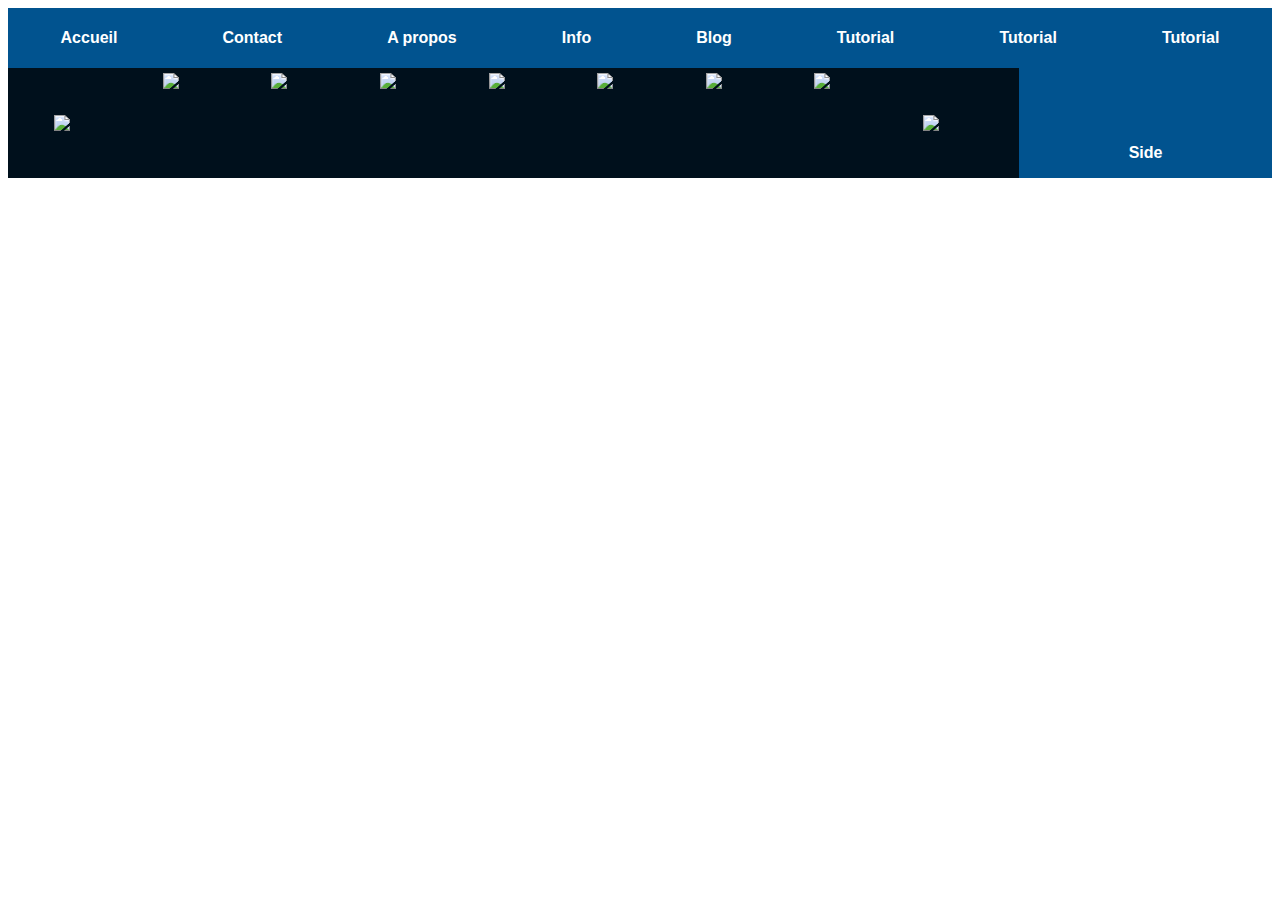
==== mosaic.html @ 42eebc5f "vers des fichiers examples live" ====
<!DOCTYPE html>
<html>
<head>
	<!DOCTYPE html>
	<html>
	<head>
		<meta charset="utf-8" />
		<link rel="stylesheet" href="mosaic.css" />
	</head>   
	<body>
		<div class="menu">
			<a href="#">Accueil</a>
			<a href="#">Contact</a>
			<a href="#">A propos</a>
			<a href="#">Info</a>
			<a href="#">Blog</a>
			<a href="#">Tutorial</a>
			<a href="#">Tutorial</a>
			<a href="#">Tutorial</a>


		</div>
		<content>
			<div class=side>
				<p>Side</p>
				
			</div>
			<div class=mosaic>
				<img class="item" src="http://placehold.it/150x150/e57f00"/>
				<img class="item" src="http://placehold.it/300x150"/>
				<img class="item" src="http://placehold.it/150x150"/>
				<img class="item" src="http://placehold.it/150x150"/>
				<img class="item" src="http://placehold.it/150x150"/>
				<img class="item" src="http://placehold.it/300x150"/>
				<img class="item" src="http://placehold.it/150x150"/>
				<img class="item" src="http://placehold.it/150x150"/>
				<img class="item" src="http://placehold.it/300x150"/>
				
				
			</div>

		</content>

	</body>
	</html>
---- mosaic.css ----
body{
	font-family: Ubuntu, sans-serif;
}
.menu {
	background-color: #01538f ;
	height: 60px;
	display: flex;
	align-items: center;
	align-content: center;
	justify-content: space-around;
	/*justify-content: flex-end;*/
	flex-wrap: wrap;
}
@media (max-width: 500px){
	.menu{
		flex-direction: column;
		height: auto;
	}
}
a{
	color: white;
	text-decoration:none ;
	
	font-weight: bold;
}
content{
	display:flex;
	height: 100%
	width:100%;
}
.side{
	width: 20%;
	background-color:#01538f;
	color: white;
	font-weight: bold;
	order:2;

	
}
p{
	display: flex;
	justify-content: center;
	padding-top: 60px;

}
.mosaic{
	width:80%;
	display :flex;

	flex-wrap: wrap;
	justify-content: space-around;
	background-color:#00101C;
}
.item:nth-child(2){
	
	align-self: center;
}

.item:nth-child(1){
	order:1;
	width: 50px;
	align-self: center;	
}

img{
	margin:5px;
}
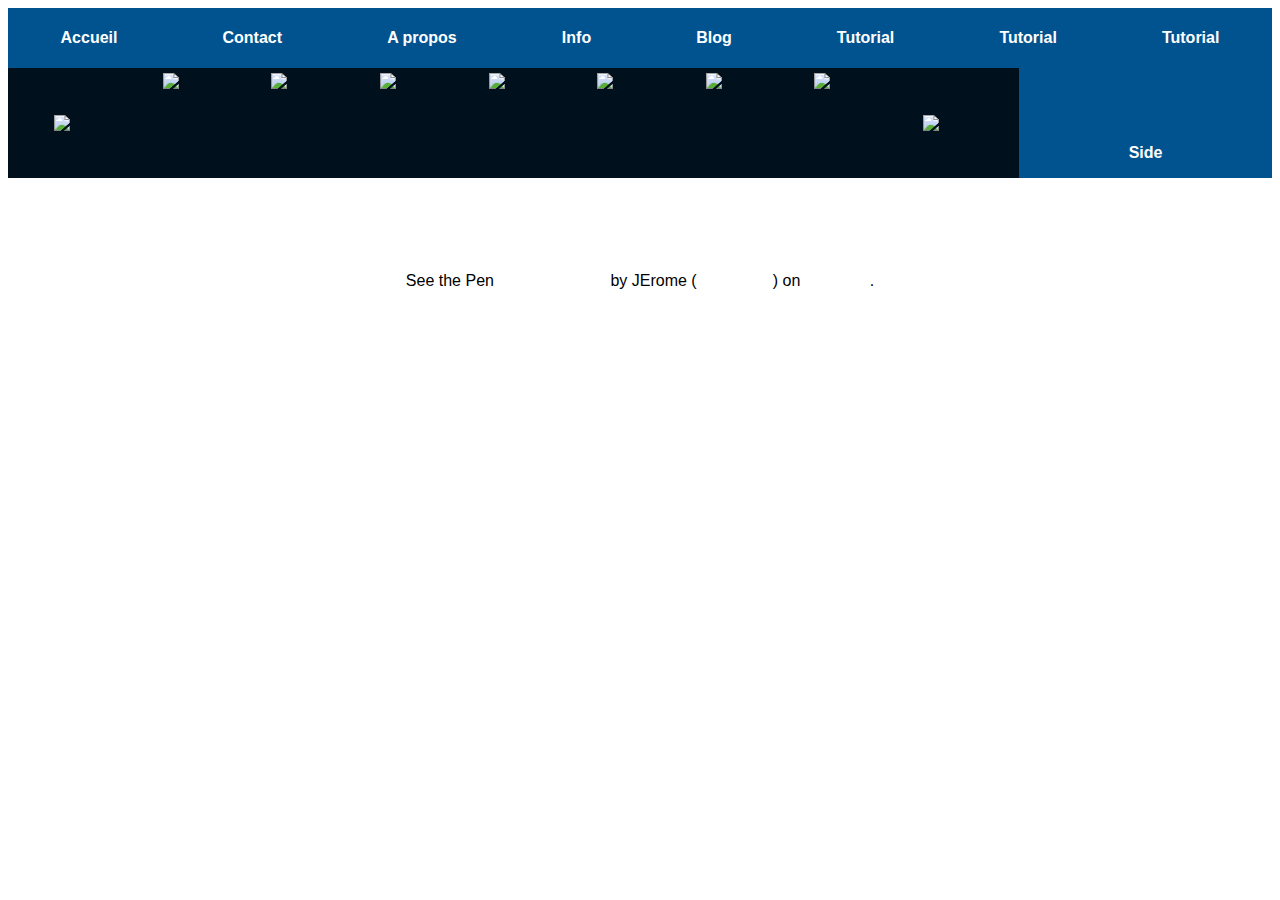
==== commit d28a9dc8: "add button from index to mosaic | add codepen embeded code in mosaic page" ====
--- a/mosaic.html
+++ b/mosaic.html
@@ -1,12 +1,15 @@
 <!DOCTYPE html>
 <html>
+
 <head>
 	<!DOCTYPE html>
 	<html>
+
 	<head>
 		<meta charset="utf-8" />
 		<link rel="stylesheet" href="mosaic.css" />
-	</head>   
+	</head>
+
 	<body>
 		<div class="menu">
 			<a href="#">Accueil</a>
@@ -23,23 +26,34 @@
 		<content>
 			<div class=side>
 				<p>Side</p>
-				
+
 			</div>
 			<div class=mosaic>
-				<img class="item" src="http://placehold.it/150x150/e57f00"/>
-				<img class="item" src="http://placehold.it/300x150"/>
-				<img class="item" src="http://placehold.it/150x150"/>
-				<img class="item" src="http://placehold.it/150x150"/>
-				<img class="item" src="http://placehold.it/150x150"/>
-				<img class="item" src="http://placehold.it/300x150"/>
-				<img class="item" src="http://placehold.it/150x150"/>
-				<img class="item" src="http://placehold.it/150x150"/>
-				<img class="item" src="http://placehold.it/300x150"/>
-				
-				
+				<img class="item" src="http://placehold.it/150x150/e57f00" />
+				<img class="item" src="http://placehold.it/300x150" />
+				<img class="item" src="http://placehold.it/150x150" />
+				<img class="item" src="http://placehold.it/150x150" />
+				<img class="item" src="http://placehold.it/150x150" />
+				<img class="item" src="http://placehold.it/300x150" />
+				<img class="item" src="http://placehold.it/150x150" />
+				<img class="item" src="http://placehold.it/150x150" />
+				<img class="item" src="http://placehold.it/300x150" />
+
+
 			</div>
 
 		</content>
+		<div>
+			<br>
+			<p data-height="265" data-theme-id="dark" data-slug-hash="ggeYrL" data-default-tab="html,result" data-user="Jezza31" data-embed-version="2"
+				data-pen-title="mosaic-flexbox" class="codepen">See the Pen <a href="http://codepen.io/Jezza31/pen/ggeYrL/">mosaic-flexbox</a> by JErome (<a href="http://codepen.io/Jezza31">@Jezza31</a>)
+				on <a href="http://codepen.io">CodePen</a>.</p>
+			<script async src="https://production-assets.codepen.io/assets/embed/ei.js"></script>
+			<br>
+		</div>
+
+
 
 	</body>
-	</html>
+
+	</html>